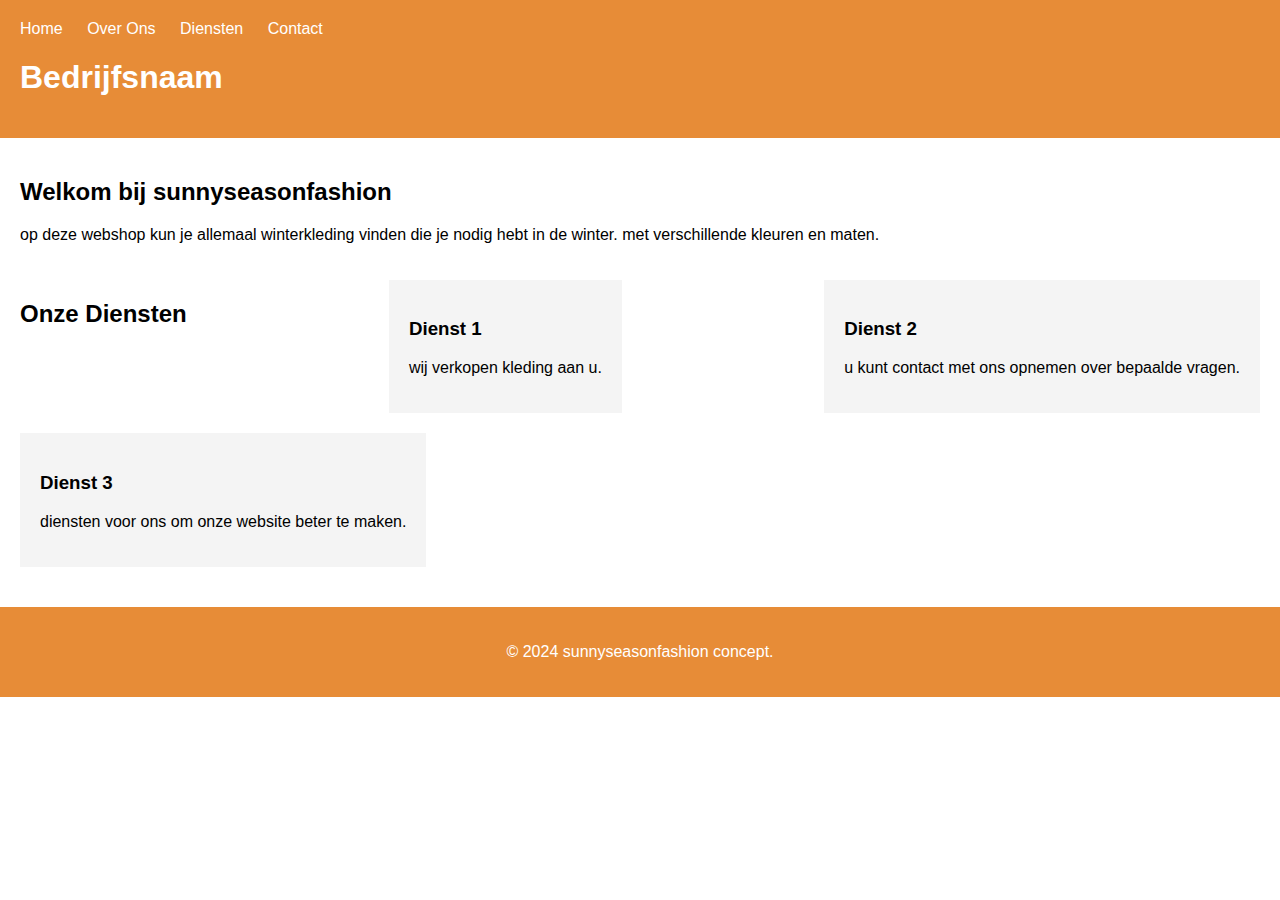
==== concept opdracht 3 front end/concept.html @ 96fa2aa4 "concept opdracht 3 keuzedeel" ====
<!DOCTYPE html>
<html lang="nl">
<head>
    <meta charset="UTF-8">
    <meta name="viewport" content="width=device-width, initial-scale=1.0">
    <title>Concept Ontwerp</title>
    <link rel="stylesheet" href="concept.css">
</head>
<body>
    <header>
        <nav>
            <ul>
                <li><a href="#">Home</a></li>
                <li><a href="#">Over Ons</a></li>
                <li><a href="#">Diensten</a></li>
                <li><a href="#">Contact</a></li>
            </ul>
        </nav>
        <h1>Bedrijfsnaam</h1>
    </header>
    
    <main>
        <section class="intro">
            <h2>Welkom bij sunnyseasonfashion</h2>
            <p>op deze webshop kun je allemaal winterkleding vinden die je nodig hebt in de winter. met verschillende kleuren en maten.</p>
        </section>

        <section class="services">
            <h2>Onze Diensten</h2>
            <div class="service">
                <h3>Dienst 1</h3>
                <p>wij verkopen kleding aan u.</p>
            </div>
            <div class="service">
                <h3>Dienst 2</h3>
                <p>u kunt contact met ons opnemen over bepaalde vragen.</p>
            </div>
            <div class="service">
                <h3>Dienst 3</h3>
                <p>diensten voor ons om onze website beter te maken.</p>
            </div>
        </section>
    </main>

    <footer>
        <p>&copy; 2024 sunnyseasonfashion concept.</p>
    </footer>
</body>
</html>
---- concept opdracht 3 front end/concept.css ----
body {
    font-family: Arial, sans-serif;
    margin: 0;
    padding: 0;
}

header {
    background-color: #e78c37;
    color: #fff;
    padding: 20px;
}

nav ul {
    list-style: none;
    padding: 0;
    margin: 0;
}

nav ul li {
    display: inline;
    margin-right: 20px;
}

nav ul li a {
    color: #fff;
    text-decoration: none;
}

main {
    display: grid;
    grid-template-columns: 1fr;
    grid-gap: 20px;
    padding: 20px;
}

.services {
    display: flex;
    flex-wrap: wrap;
    justify-content: space-between;
}

.service {
    background-color: #f4f4f4;
    padding: 20px;
    margin-bottom: 20px;
}

footer {
    background-color: #e78c37;
    color: #fff;
    padding: 20px;
    text-align: center;
}
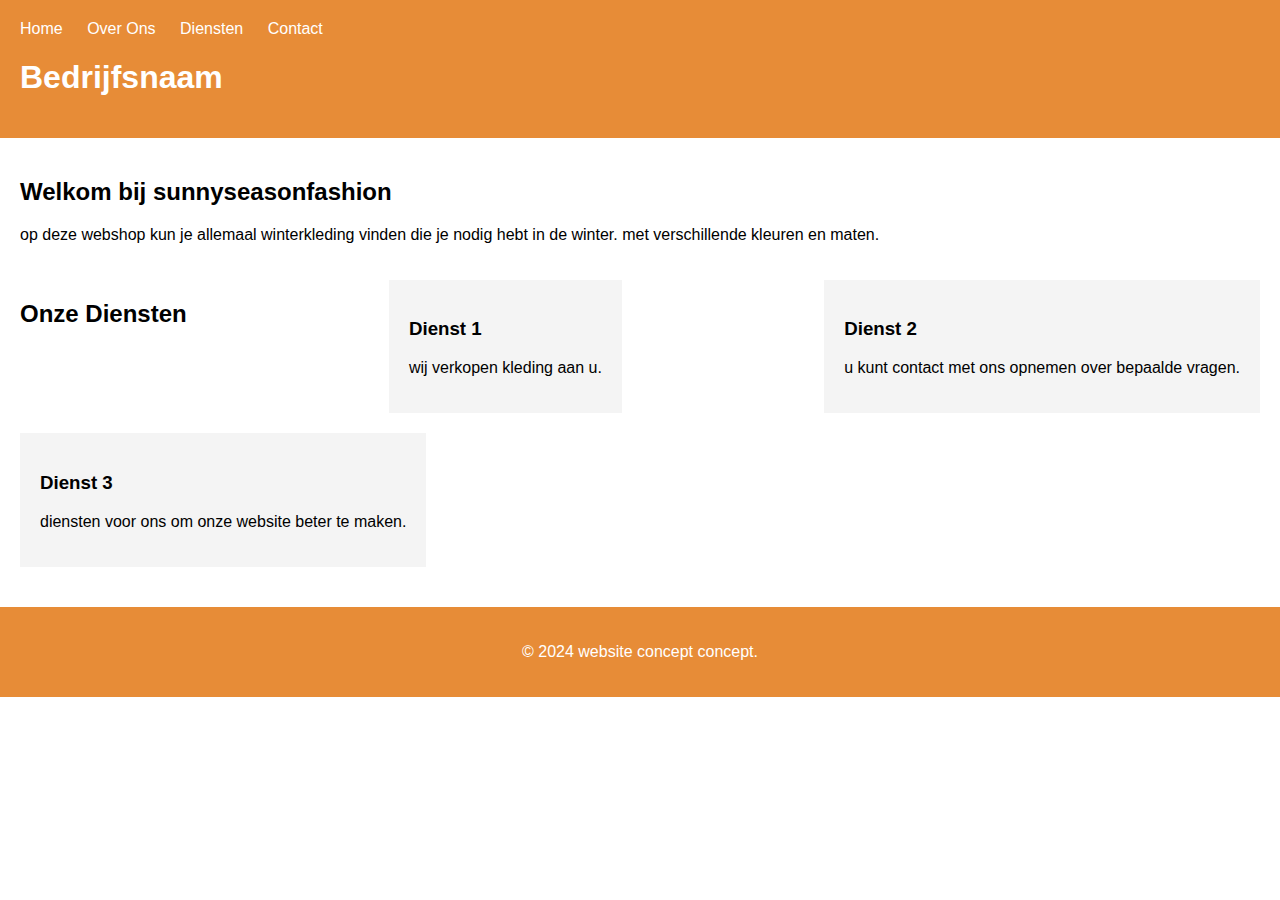
==== commit e96a2fcd: "concept keuzedeel opdracht 3" ====
--- a/concept opdracht 3 front end/concept.html
+++ b/concept opdracht 3 front end/concept.html
@@ -43,7 +43,7 @@
     </main>
 
     <footer>
-        <p>&copy; 2024 sunnyseasonfashion concept.</p>
+        <p>&copy; 2024 website concept concept.</p>
     </footer>
 </body>
 </html>
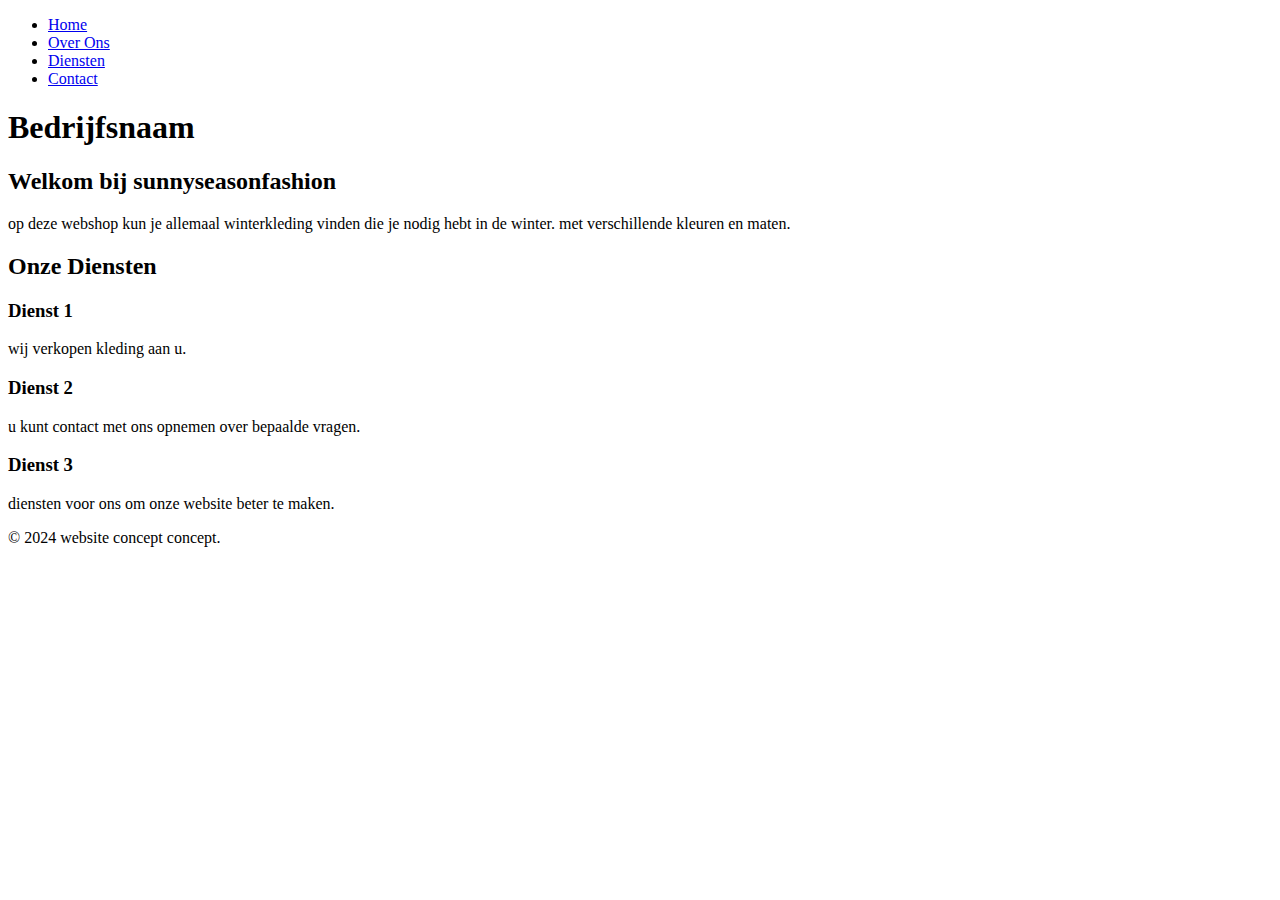
==== commit b0d4f07d: "concept front end opdracht 4" ====
--- a/concept opdracht 3 front end/concept.html
+++ b/concept opdracht 3 front end/concept.html
@@ -8,7 +8,7 @@
 </head>
 <body>
     <header>
-        <nav>
+        <nav> <!-- Markering voor <nav> element -->
             <ul>
                 <li><a href="#">Home</a></li>
                 <li><a href="#">Over Ons</a></li>
